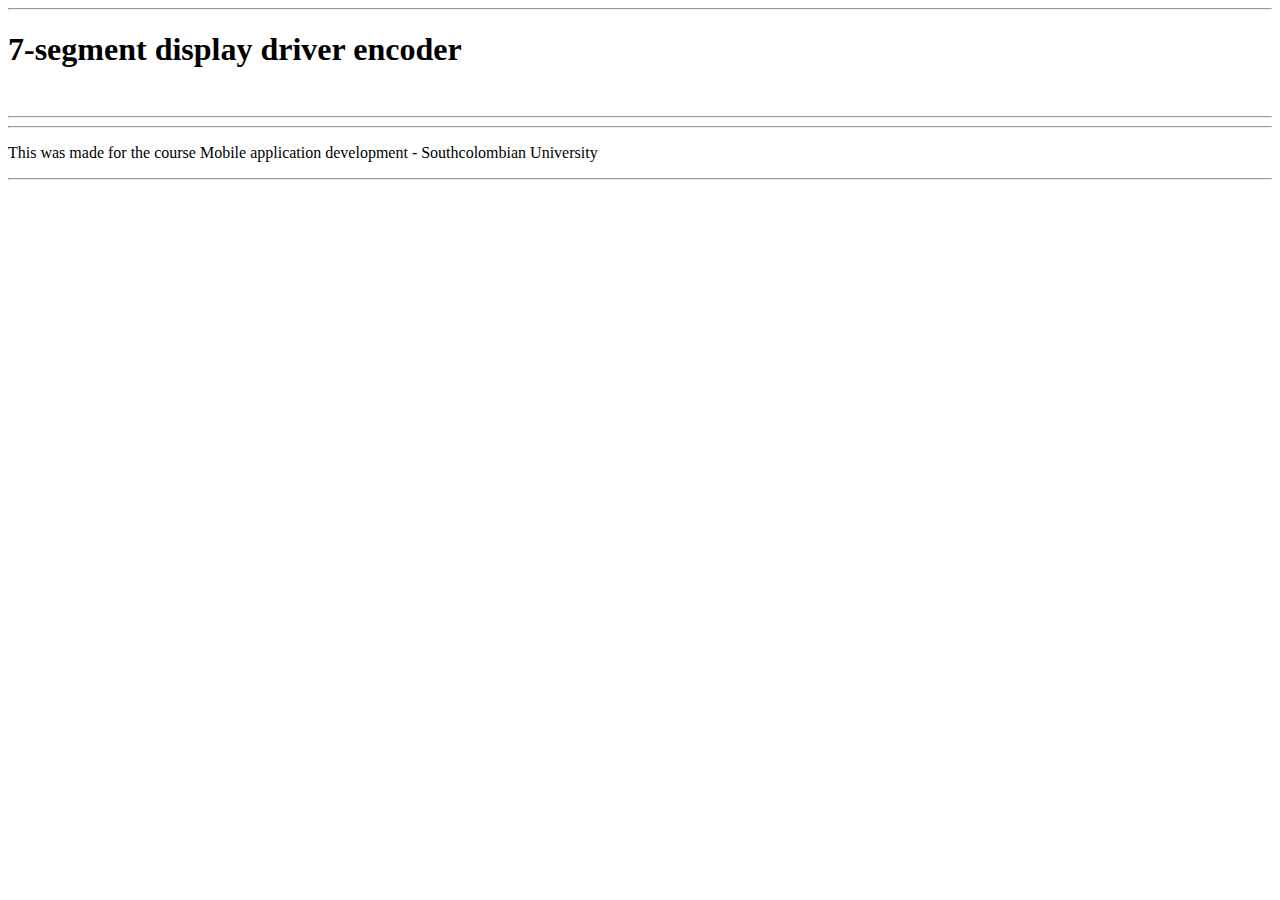
==== index.html @ 5f8d3526 "Create index.html" ====
<!DOCTYPE html>
<html>
    <head>
        <title>7-segment display driver encoder</title>
        <meta charset="UTF-8">
        <meta name="viewport" content="width=device-width, initial-scale=1.0">
        <link rel="stylesheet" href="style.css">
        <link rel="preconnect" href="https://fonts.googleapis.com">
        <link rel="preconnect" href="https://fonts.gstatic.com" crossorigin>
        <link href="https://fonts.googleapis.com/css2?family=Montserrat:ital,wght@1,900&display=swap" rel="stylesheet">
    </head>
<!------------------------------------------------------------------------------------------------------------------------------------------------>
    <header>
      <div class="logo">
        <hr>
        <h1>7-segment display driver encoder</h1>
        <div class="container">
          <div class="color-select">&emsp;&nbsp;&nbsp;&nbsp;
            <div id="red"></div>
            <div id="blue"></div>
            <div id="black"></div>
            <div id="white"></div>
            <div id="brown"></div>
          </div>
        </div>
        <hr>
      </div>
    </header>
<!------------------------------------------------------------------------------------------------------------------------------------------------>
    <body class="home">
        <hr>
        <p>This was made for the course Mobile application development - Southcolombian University </p>
        <hr>
        <section>
            <nav>
            </nav>
            <article>

            </article>
            <footer>

            </footer>
        </section>
    </body>
    <script src="script.js"> </script>
</html>
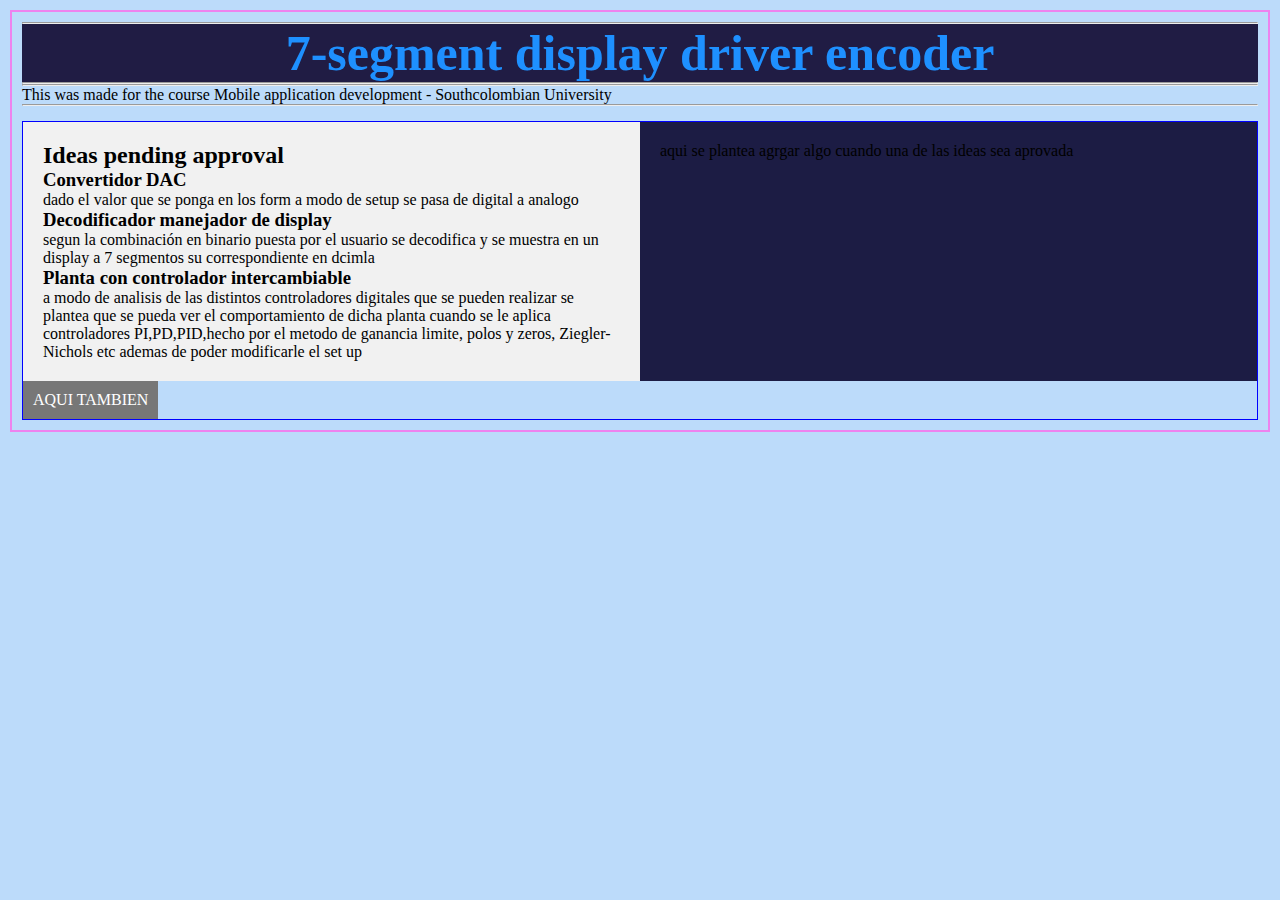
==== commit 726cb499: "Update index.html" ====
--- a/index.html
+++ b/index.html
@@ -14,15 +14,7 @@
       <div class="logo">
         <hr>
         <h1>7-segment display driver encoder</h1>
-        <div class="container">
-          <div class="color-select">&emsp;&nbsp;&nbsp;&nbsp;
-            <div id="red"></div>
-            <div id="blue"></div>
-            <div id="black"></div>
-            <div id="white"></div>
-            <div id="brown"></div>
-          </div>
-        </div>
+
         <hr>
       </div>
     </header>
@@ -33,12 +25,24 @@
         <hr>
         <section>
             <nav>
+              <div class="container">
+                <div class="color-select">
+                  <h2>Ideas pending approval</h2>
+                  <div id="one"><h3>Convertidor DAC</h3>
+                  <p>dado el valor que se ponga en los form a modo de setup se pasa de digital a analogo  </p></div>
+                  <div id="two"><h3>Decodificador manejador de display</h3>
+                  <p>segun la combinación en binario puesta por el usuario se decodifica y se muestra en un display a 7 segmentos su correspondiente en dcimla</p></div>
+                  <div id="three"><h3>Planta con controlador intercambiable</h3>
+                    <p>a modo de analisis de las distintos controladores digitales que se pueden realizar se plantea que se pueda ver el comportamiento de dicha planta cuando se le aplica controladores PI,PD,PID,hecho por el metodo de ganancia limite, polos y zeros, Ziegler-Nichols etc ademas de poder modificarle el set up</p></div>
+                  <div id="four"><h3></h3></div>
+                  <div id="five"><h2></h2></div>
+                </div>
+              </div>
             </nav>
             <article>
-
+              <p class="h4w"></p>aqui se plantea agrgar algo cuando una de las ideas sea aprovada</p>
             </article>
-            <footer>
-
+            <footer>  AQUI TAMBIEN
             </footer>
         </section>
     </body>
--- a/style.css
+++ b/style.css
@@ -0,0 +1,64 @@
+*{
+    margin: 0;
+    padding: 0;
+    box-sizing: border-box;
+}
+header{
+    background-color:  #201c44;
+}
+body {
+    background-color:#BCDBFA;
+    border: 2px solid violet;
+    margin: 10px;
+    padding: 10px;
+}
+h1{
+    text-align:center;
+    font-family:"magneto";
+    font-size:50px;
+    color:DodgerBlue;
+}
+section{
+    display: flex;
+    flex-wrap: wrap;
+}
+nav {
+    float: left;
+    width: 50%;
+    height: auto; /* only for demonstration, should be removed */
+    background: #f1f1f1;
+    padding: 20px;
+  }
+  
+  /* Style the list inside the menu */
+  nav ul {
+    list-style-type: none;
+    padding: 0;
+  }
+  
+  article {
+    float: left;
+    padding: 20px;
+    width: 50%;
+    background-color:#1c1c44 ;
+    height: auto; /* only for demonstration, should be removed */
+  }
+  /* Clear floats after the columns */
+  section{
+    border: solid blue 1px;
+    margin-top: 15px;
+  }
+  section::after {
+    content: "";
+    display: table;
+    clear: both;
+    
+  }
+  footer {
+    background-color: #777;
+    padding: 10px;
+    text-align: center;
+    color: white;
+    width: auto;
+    height: auto;
+  }
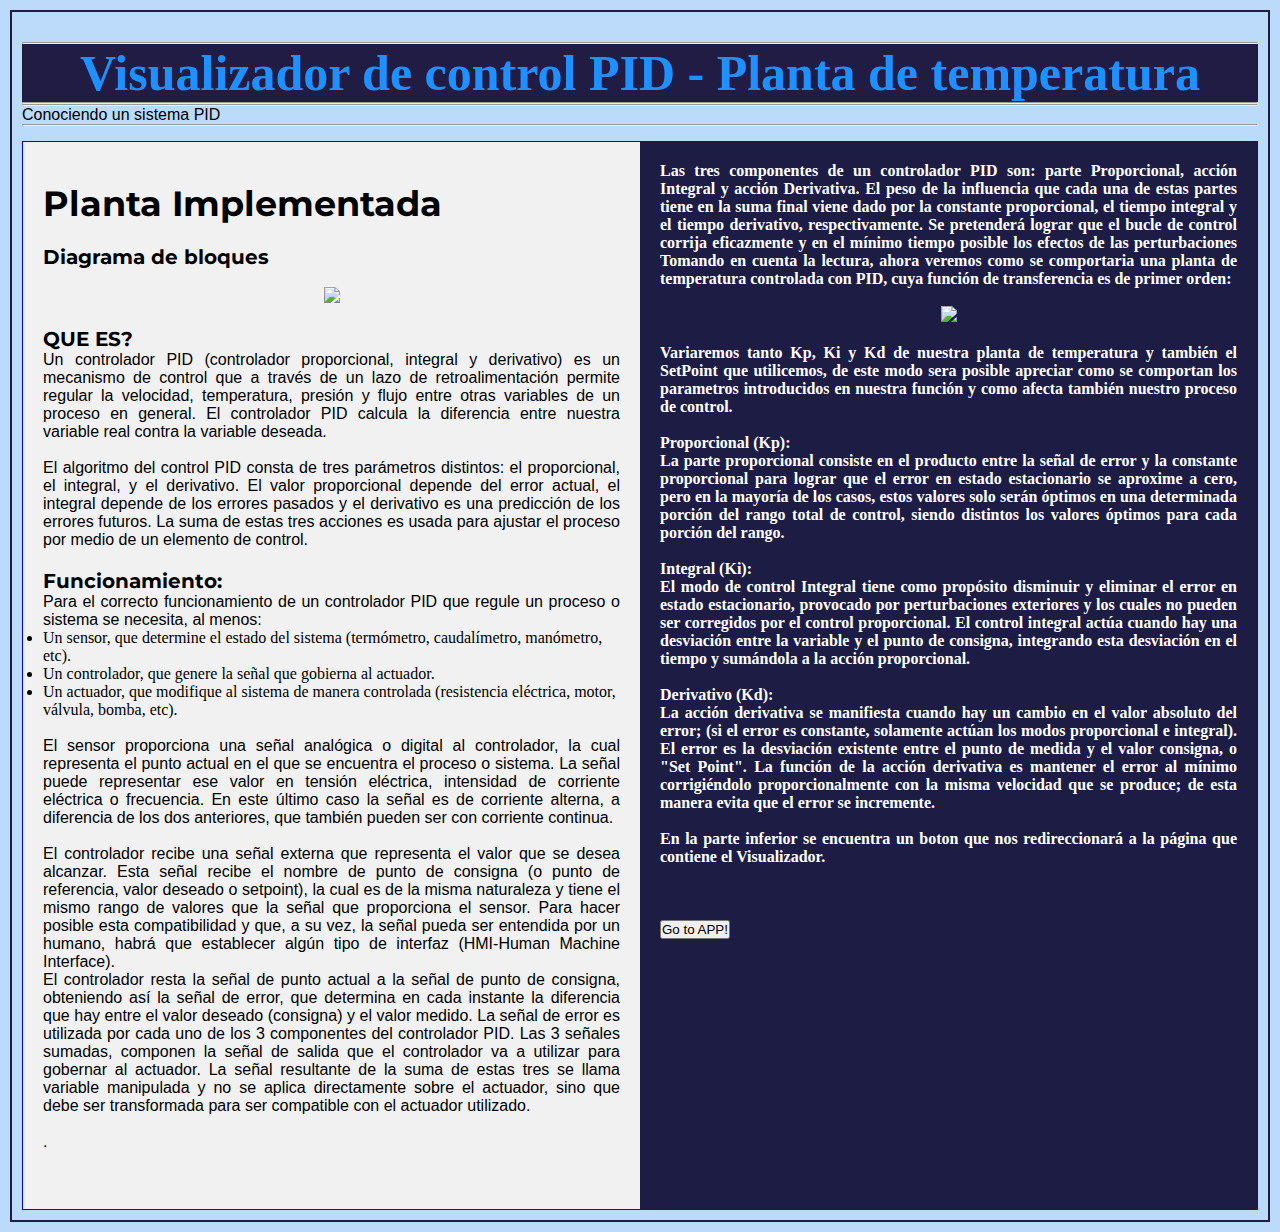
==== commit 35c328d9: "Update index.html" ====
--- a/index.html
+++ b/index.html
@@ -1,7 +1,7 @@
 <!DOCTYPE html>
 <html>
     <head>
-        <title>7-segment display driver encoder</title>
+        <title>Pid</title>
         <meta charset="UTF-8">
         <meta name="viewport" content="width=device-width, initial-scale=1.0">
         <link rel="stylesheet" href="style.css">
@@ -13,7 +13,7 @@
     <header>
       <div class="logo">
         <hr>
-        <h1>7-segment display driver encoder</h1>
+        <h1>Visualizador de control PID - Planta de temperatura</h1>
 
         <hr>
       </div>
@@ -21,29 +21,90 @@
 <!------------------------------------------------------------------------------------------------------------------------------------------------>
     <body class="home">
         <hr>
-        <p>This was made for the course Mobile application development - Southcolombian University </p>
+        <p>Conociendo un sistema PID </p>
         <hr>
         <section>
             <nav>
               <div class="container">
                 <div class="color-select">
-                  <h2>Ideas pending approval</h2>
-                  <div id="one"><h3>Convertidor DAC</h3>
-                  <p>dado el valor que se ponga en los form a modo de setup se pasa de digital a analogo  </p></div>
-                  <div id="two"><h3>Decodificador manejador de display</h3>
-                  <p>segun la combinación en binario puesta por el usuario se decodifica y se muestra en un display a 7 segmentos su correspondiente en dcimla</p></div>
-                  <div id="three"><h3>Planta con controlador intercambiable</h3>
-                    <p>a modo de analisis de las distintos controladores digitales que se pueden realizar se plantea que se pueda ver el comportamiento de dicha planta cuando se le aplica controladores PI,PD,PID,hecho por el metodo de ganancia limite, polos y zeros, Ziegler-Nichols etc ademas de poder modificarle el set up</p></div>
+                  <h2>Planta Implementada</h2>
+                  <div id="one"><h3>Diagrama de bloques</h3><br>
+                    <center> <img src="./Planta.png" size="auto" /> </center>
+                  </div>
+                  <div id="two"><h3>QUE ES?</h3>
+                   <p align="justify">Un controlador PID (controlador proporcional, integral y derivativo) es un mecanismo de control que a 
+                    través de un lazo de retroalimentación permite regular la velocidad, temperatura, presión y flujo entre otras variables 
+                    de un proceso en general. El controlador PID calcula la diferencia entre nuestra variable real contra la variable deseada.<br><br>
+                    El algoritmo del control PID consta de tres parámetros distintos: el proporcional, el integral, y el derivativo. 
+                    El valor proporcional depende del error actual, el integral depende de los errores pasados y el derivativo es una 
+                    predicción de los errores futuros. La suma de estas tres acciones es usada para ajustar el proceso por medio de un elemento de control.
+                  </p></div>
+                  <div id="three"><h3>Funcionamiento:</h3>
+                    <p align="justify">
+                      Para el correcto funcionamiento de un controlador PID que regule un proceso o sistema se necesita, al menos:<br>
+                        <ul>
+                          <li type= disc>Un sensor, que determine el estado del sistema (termómetro, caudalímetro, manómetro, etc).
+                          <li type= disc>Un controlador, que genere la señal que gobierna al actuador.
+                          <li type= disc>Un actuador, que modifique al sistema de manera controlada (resistencia eléctrica, motor, válvula, bomba, etc).<br><br>
+                        </ul>
+                    </p>
+                    <p align="justify">
+                      El sensor proporciona una señal analógica o digital al controlador, la cual representa el punto actual en el que se encuentra el 
+                      proceso o sistema. La señal puede representar ese valor en tensión eléctrica, intensidad de corriente eléctrica o frecuencia. 
+                      En este último caso la señal es de corriente alterna, a diferencia de los dos anteriores, que también pueden ser con corriente continua.<br><br>
+
+                      El controlador recibe una señal externa que representa el valor que se desea alcanzar. Esta señal recibe el nombre de punto de consigna 
+                      (o punto de referencia, valor deseado o setpoint), la cual es de la misma naturaleza y tiene el mismo rango de valores que la señal que proporciona el sensor.
+                      Para hacer posible esta compatibilidad y que, a su vez, la señal pueda ser entendida por un humano, habrá que establecer algún tipo de interfaz 
+                      (HMI-Human Machine Interface).<br>
+                      El controlador resta la señal de punto actual a la señal de punto de consigna, obteniendo así la señal de error, que determina en cada 
+                      instante la diferencia que hay entre el valor deseado (consigna) y el valor medido. La señal de error es utilizada por cada uno de los 
+                      3 componentes del controlador PID. Las 3 señales sumadas, componen la señal de salida que el controlador va a utilizar para gobernar 
+                      al actuador. La señal resultante de la suma de estas tres se llama variable manipulada y no se aplica directamente sobre el actuador, 
+                      sino que debe ser transformada para ser compatible con el actuador utilizado.<br><br>
+
+                     .<br><br>
+
+                      </div>
                   <div id="four"><h3></h3></div>
                   <div id="five"><h2></h2></div>
                 </div>
               </div>
             </nav>
             <article>
-              <p class="h4w"></p>aqui se plantea agrgar algo cuando una de las ideas sea aprovada</p>
+              <h4 class="h4w"  align="justify"></p>
+              Las tres componentes de un controlador PID son: parte Proporcional, acción Integral y acción Derivativa. El peso de la influencia que cada 
+              una de estas partes tiene en la suma final viene dado por la constante proporcional, el tiempo integral y el tiempo derivativo, 
+              respectivamente. Se pretenderá lograr que el bucle de control corrija eficazmente y en el mínimo tiempo posible los efectos de las 
+              perturbaciones
+              Tomando en cuenta la lectura, ahora veremos como se comportaria una planta de temperatura 
+              controlada con PID, cuya función de transferencia es de primer orden:<br><br>
+              </h4>
+              <center> <img src="./funcion.jpg" size="auto" /> </center><br>
+              <h4 class="h4w"  align="justify"></p>Variaremos tanto Kp, Ki y Kd de nuestra planta de temperatura y también el SetPoint que 
+                utilicemos, de este modo sera posible apreciar como se comportan los parametros introducidos en nuestra función y como afecta 
+                también nuestro proceso de control.<br><br>
+                            
+              <b>Proporcional (Kp):</b><br>
+                      La parte proporcional consiste en el producto entre la señal de error y la constante proporcional para lograr que el error en estado 
+                      estacionario se aproxime a cero, pero en la mayoría de los casos, estos valores solo serán óptimos en una determinada porción del rango 
+                      total de control, siendo distintos los valores óptimos para cada porción del rango.<br><br>
+
+                      <b>Integral (Ki):</b><br>
+                      El modo de control Integral tiene como propósito disminuir y eliminar el error en estado estacionario, provocado por perturbaciones 
+                      exteriores y los cuales no pueden ser corregidos por el control proporcional. El control integral actúa cuando hay una desviación 
+                      entre la variable y el punto de consigna, integrando esta desviación en el tiempo y sumándola a la acción proporcional.<br><br>
+
+                      <b>Derivativo (Kd):</b><br>
+                      La acción derivativa se manifiesta cuando hay un cambio en el valor absoluto del error; (si el error es constante, solamente actúan 
+                      los modos proporcional e integral). El error es la desviación existente entre el punto de medida y el valor consigna, o "Set Point".
+                      La función de la acción derivativa es mantener el error al mínimo corrigiéndolo proporcionalmente con la misma velocidad que se 
+                      produce; de esta manera evita que el error se incremente.<br><br>
+                    </p>
+                    En la parte inferior se encuentra un boton que nos redireccionará a la página que contiene el Visualizador.<br><br><br><br>
+                </h4>
+                <button class="custom-btn btn-3" onclick="openWin()"><span>Go to APP!</span></button>
             </article>
-            <footer>  AQUI TAMBIEN
-            </footer>
         </section>
     </body>
     <script src="script.js"> </script>
--- a/style.css
+++ b/style.css
@@ -8,9 +8,12 @@
 }
 body {
     background-color:#BCDBFA;
-    border: 2px solid violet;
+    border: 2px solid #201c44;
     margin: 10px;
     padding: 10px;
+}
+div{
+  margin-top: 20px;
 }
 h1{
     text-align:center;
@@ -18,6 +21,24 @@
     font-size:50px;
     color:DodgerBlue;
 }
+h2{
+  font-family: 'Montserrat', sans-serif;
+  font-size:35px;
+  text-align:left;
+}
+h3{
+  text-align:left;
+  font-family: 'Montserrat', sans-serif;
+  font-size:20px;
+
+}
+p {color: black;
+  font-family: 'Gill Sans', 'Gill Sans MT', Calibri, 'Trebuchet MS', sans-serif;
+}
+.h4w{
+  color: white;
+}
+
 section{
     display: flex;
     flex-wrap: wrap;
